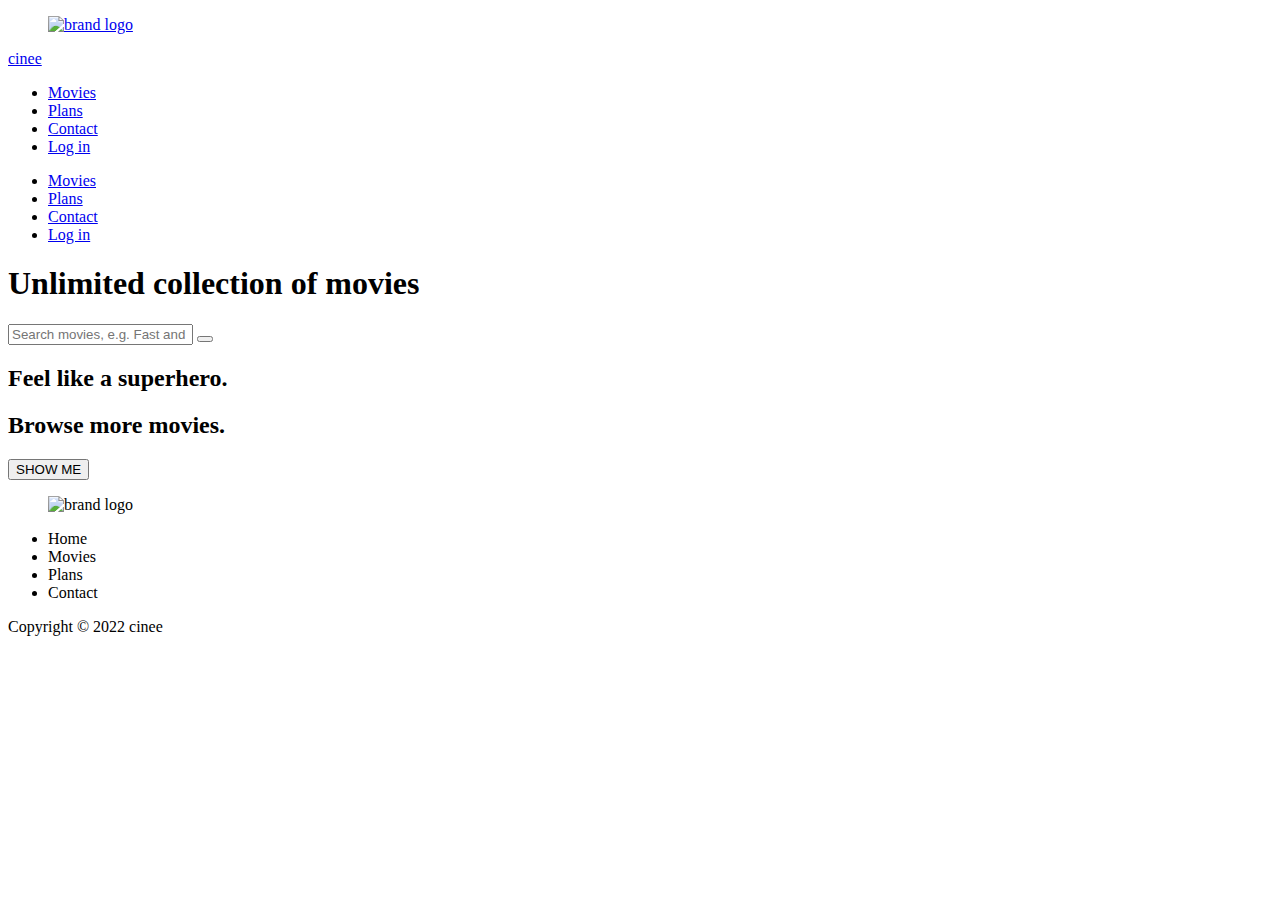
==== index.html @ b0f40120 "second commit" ====
<!DOCTYPE html>
<html lang="en">

<head>
    <meta charset="UTF-8">
    <meta http-equiv="X-UA-Compatible" content="IE=edge">
    <meta name="viewport" content="width=device-width, initial-scale=1.0">
    <meta http-equiv="Content-Security-Policy" content="upgrade-insecure-requests" />
    <title>cinequel - Movie Subscription Platform</title>
    <script src="https://kit.fontawesome.com/eabd7bfc13.js" crossorigin="anonymous"></script>
    <link rel="stylesheet" type="text/css" href="css/index.css">
    <script src="js/index.js"></script>
    <script src="js/mobile.js"></script>
</head>

<body>

    <nav>
        <div class="nav__wrapper">
            <div class="logo__wrapper">
                <figure>
                    <a href="index.html">
                        <img id="logo" src="assets/logo.png" alt="brand logo">
                    </a>
                </figure>
                <a id="logo_name" href="index.html">cinee</a>
            </div>
            <ul class="nav__link--list">
                <li class="nav__link">
                    <a class="nav__link-anchor link__hover-effect" href="movies.html">Movies</a>
                </li>
                <li class="nav__link">
                    <a class="nav__link-anchor link__hover-effect" href="plans.html">Plans</a>
                </li>
                <li class="nav__link">
                    <a class="nav__link-anchor link__hover-effect" href="contact.html">Contact</a>
                </li>
                <li class="nav__link click">
                    <a class="nav__link-anchor nav__link-anchor--primary not-implemented" href="#">Log in</a>
                </li>
            </ul>
            <i class="fa-solid fa-bars mobile-menu__icon--open click" onclick="openMenu()"></i>
        </div>
        <div class="mobile-menu">
            <ul class="mobile-menu__list">
                <li class="mobile-menu__link" onclick="closeMenu()">
                    <a class="mobile-menu__anchor link__hover-effect" href="movies.html">Movies</a>
                </li>
                <li class="mobile-menu__link" onclick="closeMenu()">
                    <a class="mobile-menu__anchor link__hover-effect" href="plans.html">Plans</a>
                </li>
                <li class="mobile-menu__link" onclick="closeMenu()">
                    <a class="mobile-menu__anchor link__hover-effect" href="contact.html">Contact</a>
                </li>
                <li class="mobile-menu__link click" onclick="closeMenu()">
                    <a class="mobile-menu__anchor mobile-menu__anchor--primary not-implemented" href="#">Log in</a>
                </li>
            </ul>
            <i class="fa-solid fa-x mobile-menu__icon--close click" onclick="closeMenu()"></i>
        </div>
    </nav>

    <section id="landing-page">
        <div class="container">
            <div class="row">
                <header>
                    <div class="header__wrapper">
                        <h1 class="title">Unlimited collection of movies</h1>
                    </div>
                    <div class="input__wrapper">
                        <input id="main-input" class="search-bar" type="text" placeholder="Search movies, e.g. Fast and Furious" onkeydown="showMoviesByEnter(event)">
                        <button class="search-icon click" onclick="showMoviesByClick()">
                            <i class="fa-solid fa-magnifying-glass"></i>
                        </button>
                    </div>
                    <a href="#featured" class="scroll">
                        <div class="scroll__icon click"></div>
                    </a>
                </header>
            </div>
        </div>
    </section>

    <main>
        <section id="featured">
            <div class="section__title--wrapper">
                <h2 class="section__title">Feel like a <span class="yellow-text">superhero</span>.</h2>
            </div>
            <div class="container">
                <div class="row">
                    <div class="featured__movies--wrapper">
                        
                    </div>
                </div>
            </div>
        </section>

        <section id="more__movies">
            <div class="section__title--wrapper">
                <h2 class="section__title">Browse more <span class="yellow-text">movies</span>.</h2>
                <a href="movies.html"><button class="button click">SHOW ME</button></a>
            </div>
        </section>
    </main>

    <footer>
        <div class="container">
            <div class="row">
                <div class="footer__wrapper">
                    <figure class="footer__img--wrapper">
                        <img class="footer__img" src="assets/logo.png" alt="brand logo"> 
                    </figure>
                    <ul class="footer__link--list">
                        <li class="footer__link">
                            <a class="footer__link--anchor link__hover-effect">Home</a>
                        </li>
                        <li class="footer__link">
                            <a class="footer__link--anchor link__hover-effect">Movies</a>
                        </li>
                        <li class="footer__link">
                            <a class="footer__link--anchor link__hover-effect">Plans</a>
                        </li>
                        <li class="footer__link">
                            <a class="footer__link--anchor link__hover-effect">Contact</a>
                        </li>
                    </ul>
                    <span class="footer__rights">Copyright &copy; 2022 cinee</span>
                </div>
            </div>
        </div>
    </footer>
</body>

</html>
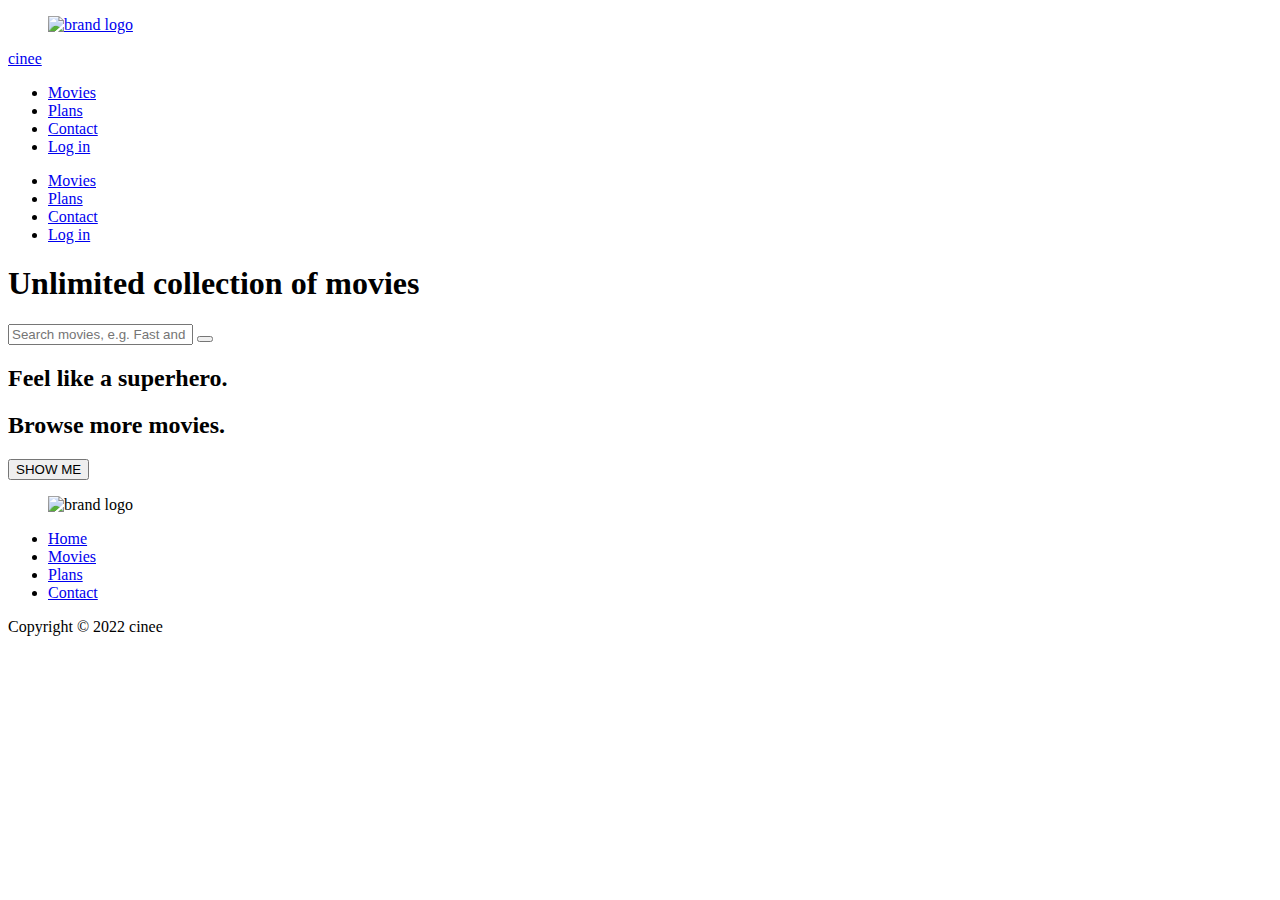
==== commit 34bfc50f: "links works" ====
--- a/index.html
+++ b/index.html
@@ -5,7 +5,7 @@
     <meta charset="UTF-8">
     <meta http-equiv="X-UA-Compatible" content="IE=edge">
     <meta name="viewport" content="width=device-width, initial-scale=1.0">
-    <meta http-equiv="Content-Security-Policy" content="upgrade-insecure-requests" />
+    <meta http-equiv="Content-Security-Policy" content="upgrade-insecure-requests"> 
     <title>cinequel - Movie Subscription Platform</title>
     <script src="https://kit.fontawesome.com/eabd7bfc13.js" crossorigin="anonymous"></script>
     <link rel="stylesheet" type="text/css" href="css/index.css">
@@ -112,16 +112,16 @@
                     </figure>
                     <ul class="footer__link--list">
                         <li class="footer__link">
-                            <a class="footer__link--anchor link__hover-effect">Home</a>
+                            <a href="#" class="footer__link--anchor link__hover-effect">Home</a>
                         </li>
                         <li class="footer__link">
-                            <a class="footer__link--anchor link__hover-effect">Movies</a>
+                            <a href="movies.html" class="footer__link--anchor link__hover-effect">Movies</a>
                         </li>
                         <li class="footer__link">
-                            <a class="footer__link--anchor link__hover-effect">Plans</a>
+                            <a href="plans.html" class="footer__link--anchor link__hover-effect">Plans</a>
                         </li>
                         <li class="footer__link">
-                            <a class="footer__link--anchor link__hover-effect">Contact</a>
+                            <a href="contact.html" class="footer__link--anchor link__hover-effect">Contact</a>
                         </li>
                     </ul>
                     <span class="footer__rights">Copyright &copy; 2022 cinee</span>
